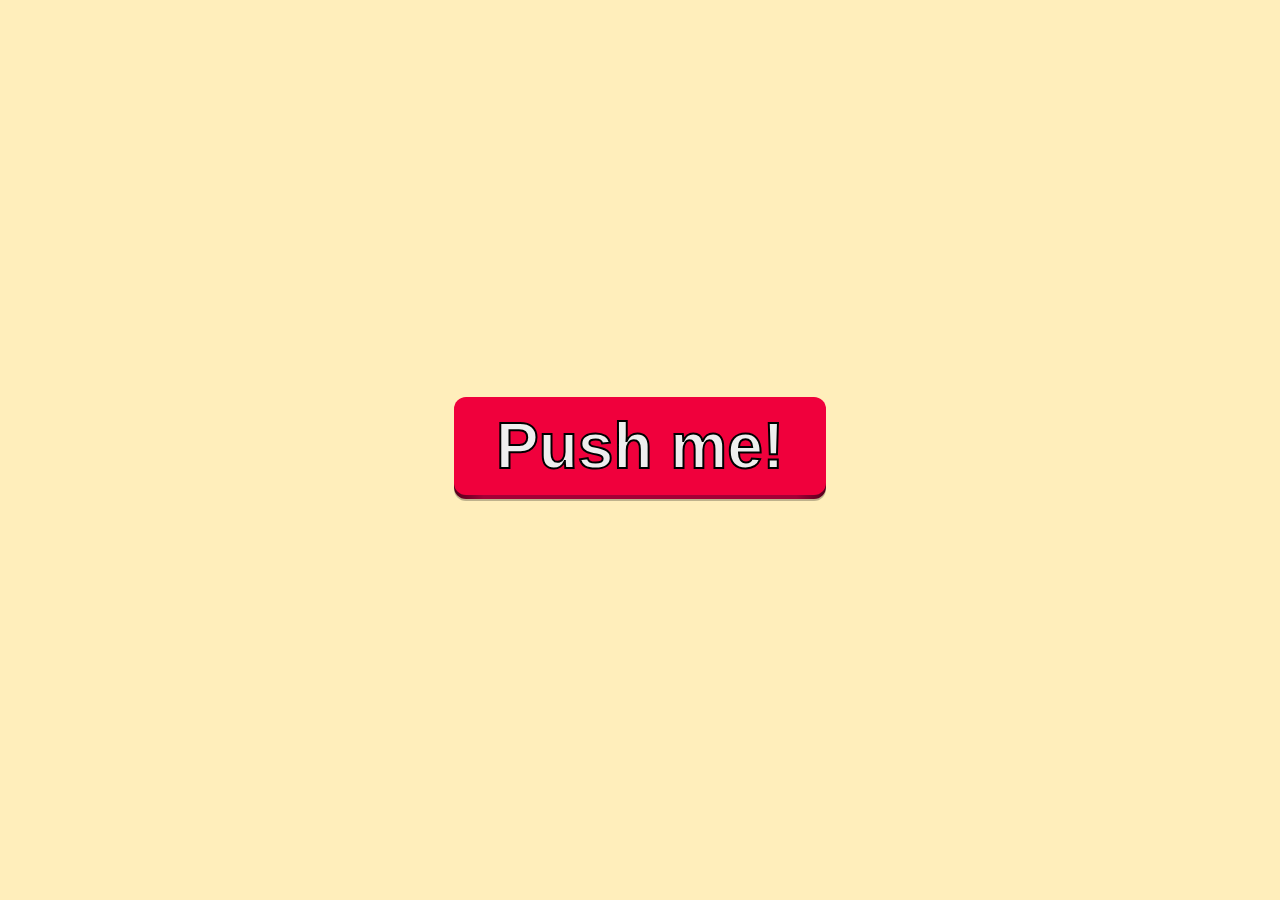
==== index.html @ c7b4d1fc "Push the button, styled button." ====
<!DOCTYPE html>
<html lang="en">
<head>
  <meta charset="UTF-8">
  <meta http-equiv="X-UA-Compatible" content="IE=edge">
  <meta name="viewport" content="width=device-width, initial-scale=1.0">
  <link rel="stylesheet" href="css/style.css">
  <title>Press the button</title>
</head>
<body>
  <div class="parent">
    <button class="button-82-pushable" role="button">
      <span class="button-82-shadow"></span>
      <span class="button-82-edge"></span>
      <span class="button-82-front text">
        Push me!
      </span>
    </button>
  </div>
</body>
</html>
---- css/style.css ----
html, body {
  height: 100%;
  margin: 0;
  background-color: #FEB;
}

.parent {
  display: flex;
  align-items: center;
  justify-content: center;
  height: 100%;
  margin: 0 1em;
}

.button-82-pushable {
  position: relative;
  border: none;
  background: transparent;
  padding: 0;
  cursor: pointer;
  outline-offset: 4px;
  transition: filter 250ms;
  user-select: none;
  -webkit-user-select: none;
  touch-action: manipulation;
}

.button-82-shadow {
  position: absolute;
  top: 0;
  left: 0;
  width: 100%;
  height: 100%;
  border-radius: 12px;
  background: hsl(0deg 0% 0% / 0.25);
  will-change: transform;
  transform: translateY(2px);
  transition:
    transform
    600ms
    cubic-bezier(.3, .7, .4, 1);
}

.button-82-edge {
  position: absolute;
  top: 0;
  left: 0;
  width: 100%;
  height: 100%;
  border-radius: 12px;
  background: linear-gradient(
    to left,
    hsl(340deg 100% 16%) 0%,
    hsl(340deg 100% 32%) 8%,
    hsl(340deg 100% 32%) 92%,
    hsl(340deg 100% 16%) 100%
  );
}

.button-82-front {
  display: block;
  position: relative;
  padding: 12px 27px;
  border-radius: 12px;
  font-size: 4rem;
  background: hsl(345deg 100% 47%);
  will-change: transform;
  transform: translateY(-4px);
  transition:
    transform
    600ms
    cubic-bezier(.3, .7, .4, 1);

  -webkit-text-stroke: 2px black;
  font-family: Arial, Helvetica, sans-serif;
  font-weight: bold;
  color: #EEE;
}

@media (min-width: 768px) {
  .button-82-front {
    font-size: 4rem;
    padding: 12px 42px;
  }
}

.button-82-pushable:hover {
  filter: brightness(110%);
  -webkit-filter: brightness(110%);
}

.button-82-pushable:hover .button-82-front {
  transform: translateY(-6px);
  transition:
    transform
    250ms
    cubic-bezier(.3, .7, .4, 1.5);
}

.button-82-pushable:active .button-82-front {
  transform: translateY(-2px);
  transition: transform 34ms;
}

.button-82-pushable:hover .button-82-shadow {
  transform: translateY(4px);
  transition:
    transform
    250ms
    cubic-bezier(.3, .7, .4, 1.5);
}

.button-82-pushable:active .button-82-shadow {
  transform: translateY(1px);
  transition: transform 34ms;
}

.button-82-pushable:focus:not(:focus-visible) {
  outline: none;
}
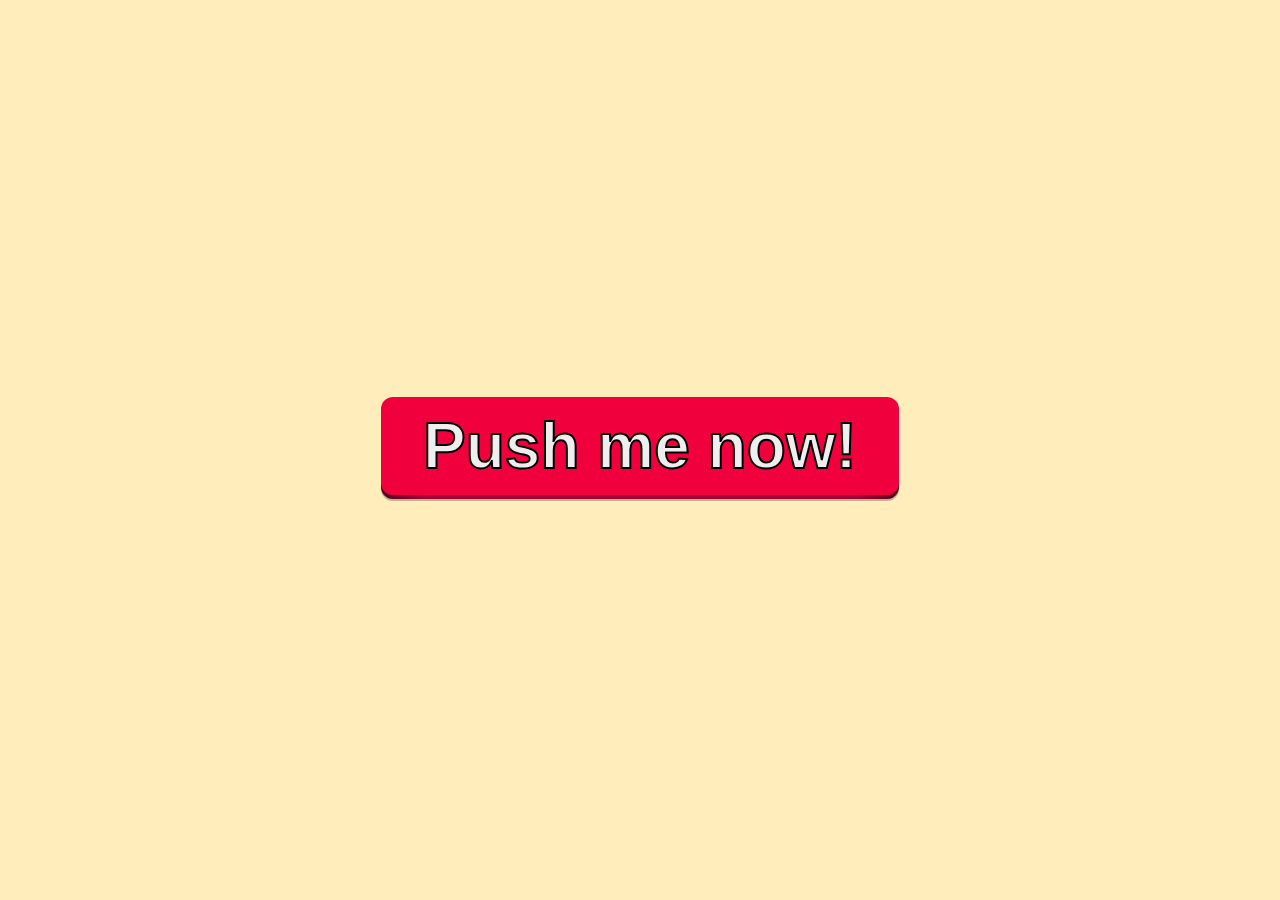
==== commit 5f7e3764: "Adds abililty to change the label text" ====
--- a/index.html
+++ b/index.html
@@ -5,17 +5,18 @@
   <meta http-equiv="X-UA-Compatible" content="IE=edge">
   <meta name="viewport" content="width=device-width, initial-scale=1.0">
   <link rel="stylesheet" href="css/style.css">
-  <title>Press the button</title>
+  <title>Push the button</title>
 </head>
 <body>
   <div class="parent">
-    <button class="button-82-pushable" role="button">
+    <button class="button-82-pushable" role="button" id="button">
       <span class="button-82-shadow"></span>
       <span class="button-82-edge"></span>
       <span class="button-82-front text">
-        Push me!
+        <span id="label">Push me!</span>
       </span>
     </button>
   </div>
 </body>
+<script src="js/script.js"></script>
 </html>
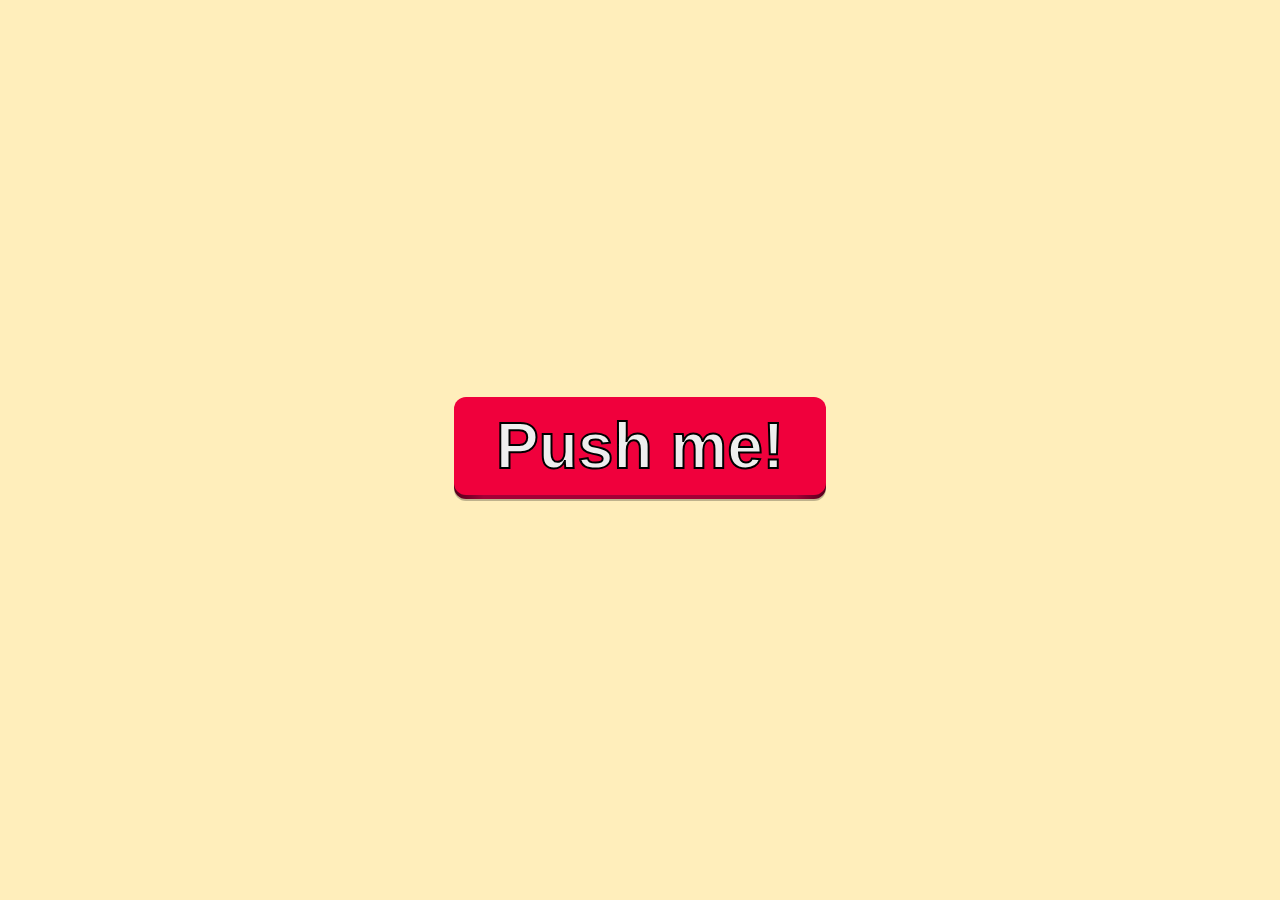
==== commit 2b46232f: "I don't know if it needs button-82 :)" ====
--- a/index.html
+++ b/index.html
@@ -9,10 +9,10 @@
 </head>
 <body>
   <div class="parent">
-    <button class="button-82-pushable" role="button" id="button">
-      <span class="button-82-shadow"></span>
-      <span class="button-82-edge"></span>
-      <span class="button-82-front text">
+    <button class="button-pushable" role="button" id="button">
+      <span class="button-shadow"></span>
+      <span class="button-edge"></span>
+      <span class="button-front text">
         <span id="label">Push me!</span>
       </span>
     </button>
--- a/css/style.css
+++ b/css/style.css
@@ -12,7 +12,7 @@
   margin: 0 1em;
 }
 
-.button-82-pushable {
+.button-pushable {
   position: relative;
   border: none;
   background: transparent;
@@ -25,7 +25,7 @@
   touch-action: manipulation;
 }
 
-.button-82-shadow {
+.button-shadow {
   position: absolute;
   top: 0;
   left: 0;
@@ -41,7 +41,7 @@
     cubic-bezier(.3, .7, .4, 1);
 }
 
-.button-82-edge {
+.button-edge {
   position: absolute;
   top: 0;
   left: 0;
@@ -57,7 +57,7 @@
   );
 }
 
-.button-82-front {
+.button-front {
   display: block;
   position: relative;
   padding: 12px 27px;
@@ -78,18 +78,18 @@
 }
 
 @media (min-width: 768px) {
-  .button-82-front {
+  .button-front {
     font-size: 4rem;
     padding: 12px 42px;
   }
 }
 
-.button-82-pushable:hover {
+.button-pushable:hover {
   filter: brightness(110%);
   -webkit-filter: brightness(110%);
 }
 
-.button-82-pushable:hover .button-82-front {
+.button-pushable:hover .button-front {
   transform: translateY(-6px);
   transition:
     transform
@@ -97,12 +97,12 @@
     cubic-bezier(.3, .7, .4, 1.5);
 }
 
-.button-82-pushable:active .button-82-front {
+.button-pushable:active .button-front {
   transform: translateY(-2px);
   transition: transform 34ms;
 }
 
-.button-82-pushable:hover .button-82-shadow {
+.button-pushable:hover .button-shadow {
   transform: translateY(4px);
   transition:
     transform
@@ -110,11 +110,11 @@
     cubic-bezier(.3, .7, .4, 1.5);
 }
 
-.button-82-pushable:active .button-82-shadow {
+.button-pushable:active .button-shadow {
   transform: translateY(1px);
   transition: transform 34ms;
 }
 
-.button-82-pushable:focus:not(:focus-visible) {
+.button-pushable:focus:not(:focus-visible) {
   outline: none;
 }
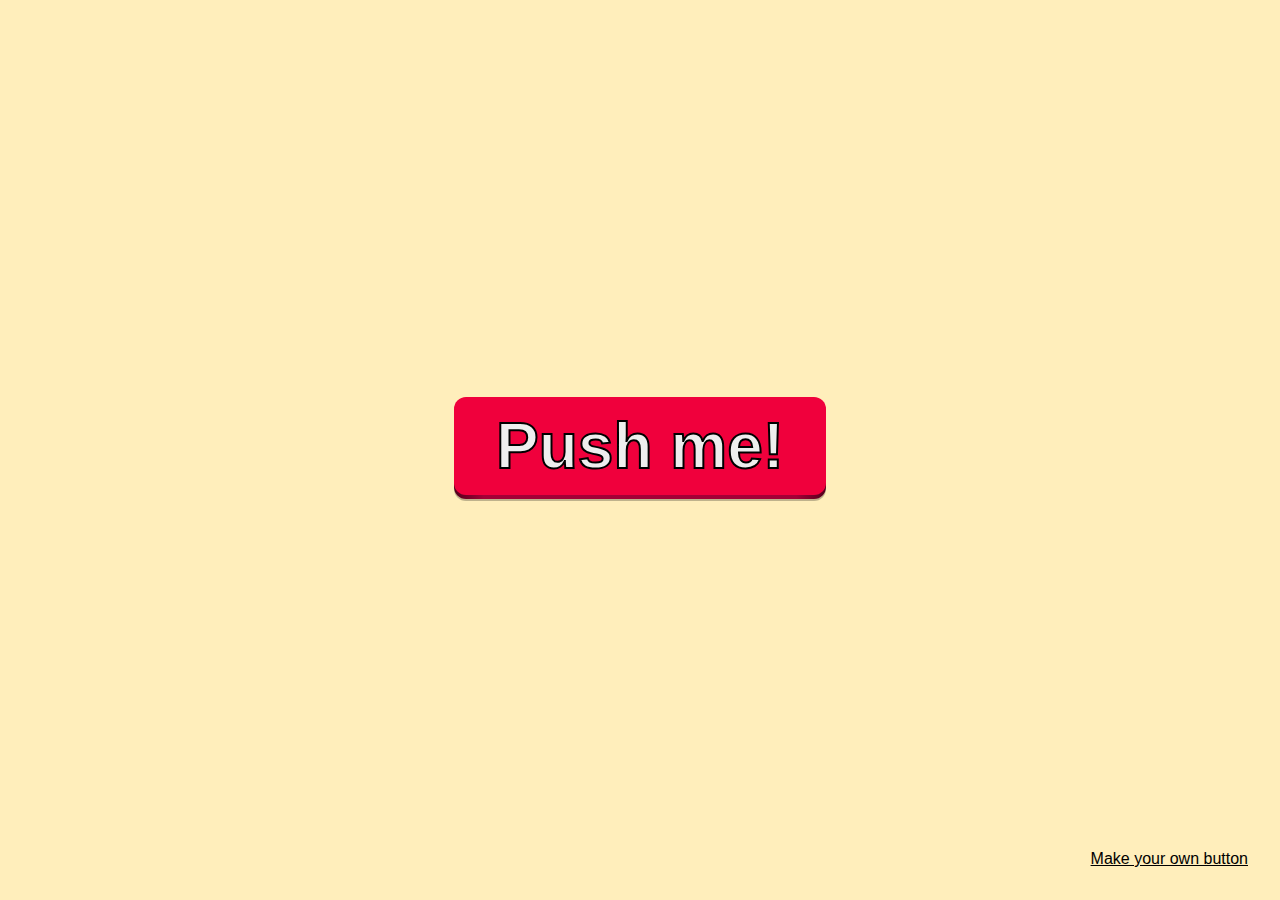
==== commit 0b54c81a: "Link to make your own button" ====
--- a/index.html
+++ b/index.html
@@ -17,6 +17,9 @@
       </span>
     </button>
   </div>
+  <div id="make">
+    <a href="make">Make your own button</a>
+  </div>
 </body>
 <script src="js/script.js"></script>
 </html>
--- a/css/style.css
+++ b/css/style.css
@@ -2,6 +2,18 @@
   height: 100%;
   margin: 0;
   background-color: #FEB;
+  margin: 0 1em;
+  font-family: Arial, Helvetica, sans-serif;
+}
+
+a {
+  color: #000;
+}
+
+#make {
+  position: absolute;
+  bottom: 2em;
+  right: 2em;
 }
 
 .parent {
@@ -9,7 +21,6 @@
   align-items: center;
   justify-content: center;
   height: 100%;
-  margin: 0 1em;
 }
 
 .button-pushable {
